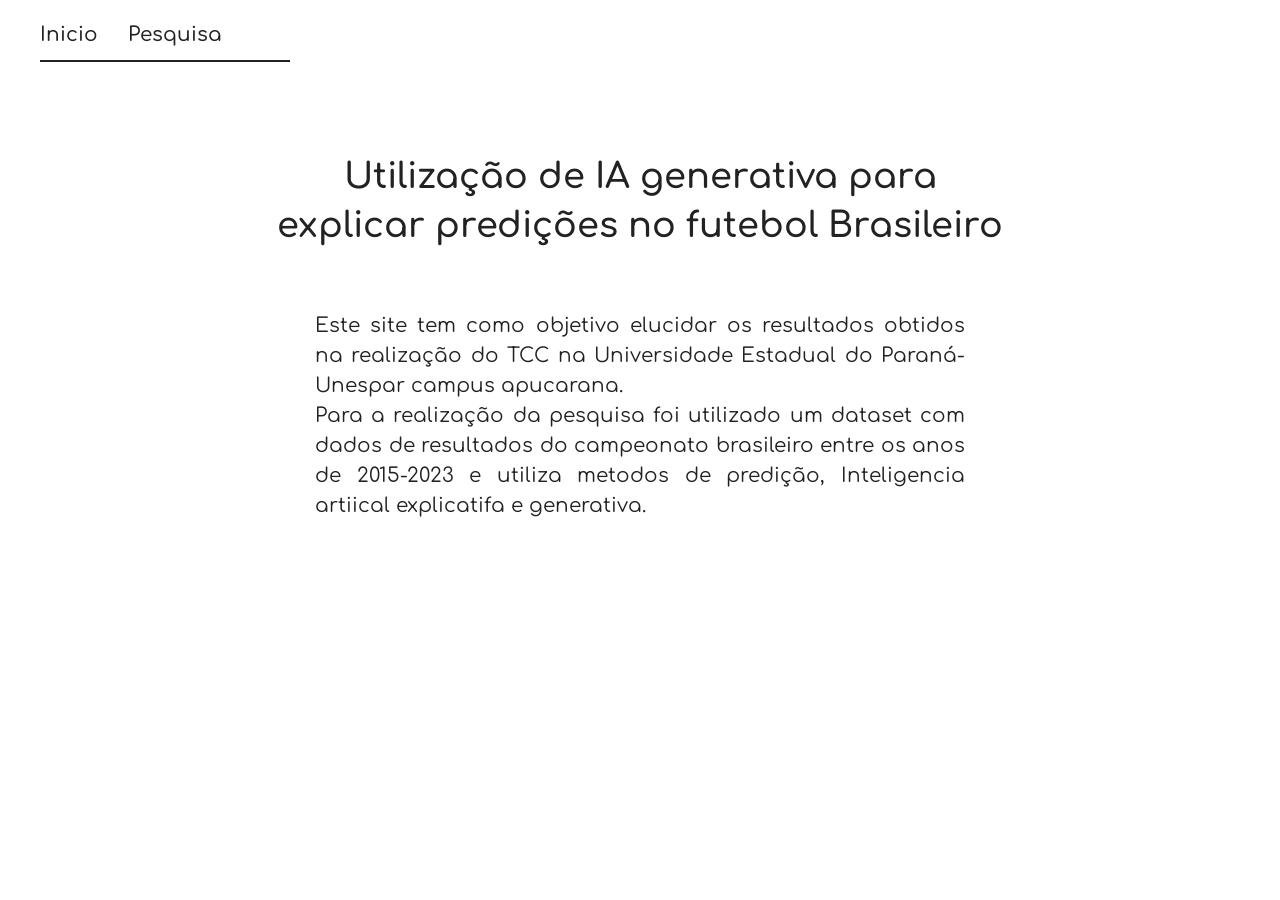
==== index.html @ 0831dcfc "web-page" ====
<!DOCTYPE html>
<html lang="pt-BR">
<head>

    <meta charset="UTF-8">

    <title>Estagio</title>

    <link rel="preconnect" href="https://fonts.googleapis.com">
    <link rel="preconnect" href="https://fonts.gstatic.com" crossorigin>
    <link href="https://fonts.googleapis.com/css2?family=Comfortaa:wght@300..700&display=swap" rel="stylesheet">

    <link rel="stylesheet" href="style.css">

</head>

<body>

    <nav class="barra_de_navegacao">
        <div class="paginas">
            <a href="index.html" class="item_de_navegacao active">Inicio</a>
            <a href="second_page.html" class="item_de_navegacao">Pesquisa</a>
        </div>
        <div class="linha_barra"></div>
    </nav>

    <main class="titulo">

        <h1>
            Utilização de IA generativa para<br>
            explicar predições no futebol Brasileiro
        </h1>

        <div class="texto">
            <p>
                Este site tem como objetivo elucidar os resultados obtidos na realização do TCC na Universidade Estadual do Paraná-Unespar campus apucarana.<br>
                Para a realização da pesquisa foi utilizado um dataset com dados de resultados do campeonato brasileiro entre os anos de 2015-2023 e utiliza 
                metodos de predição, Inteligencia artiical explicatifa e generativa.
            </p>
        </div>

    </main>

</body>
</html>
---- style.css ----
* {
    margin: 0;
    padding: 0;
    box-sizing: border-box;
}

body {
    font-family: 'Comfortaa', sans-serif;
    background-color: ##FDFBD4;
    color: #222222;
    line-height: 1.5;
}

.barra_de_navegacao {
    padding: 20px 40px 10px 40px;
}

.paginas {
    display: flex;
    gap: 30px;
    align-items: center;
    margin-bottom: 10px;
}

.item_de_navegacao {
    text-decoration: none;
    color: #222222;
    font-size: 1.25rem;
    font-weight: 500; 
}

.linha_barra {
    width: 250px; 
    height: 2px;
    background-color: #222222;
}

.titulo {
    max-width: 800px;
    margin: 80px auto;
    text-align: center;
    padding: 0 20px;
}

h1 {
    font-size: 2.2rem;
    font-weight: 600; 
    margin-bottom: 60px;
    line-height: 1.4;
}

.texto {
    font-size: 1.25rem;
    text-align: justify;
    max-width: 650px;
    margin: 0 auto;
    font-weight: 400;
}
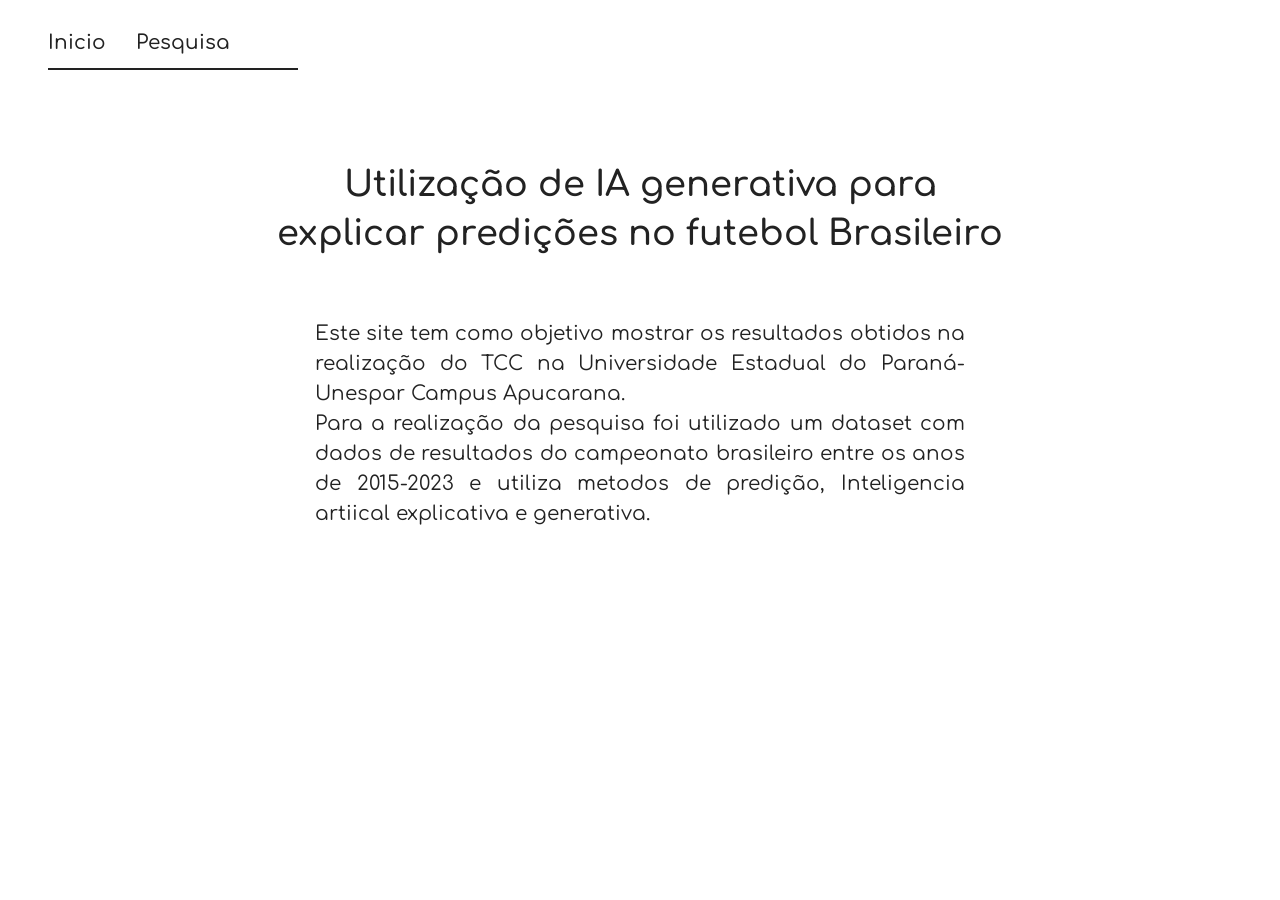
==== commit fffcde53: "Update index.html" ====
--- a/index.html
+++ b/index.html
@@ -33,9 +33,9 @@
 
         <div class="texto">
             <p>
-                Este site tem como objetivo elucidar os resultados obtidos na realização do TCC na Universidade Estadual do Paraná-Unespar campus apucarana.<br>
+                Este site tem como objetivo mostrar os resultados obtidos na realização do TCC na Universidade Estadual do Paraná-Unespar Campus Apucarana.<br>
                 Para a realização da pesquisa foi utilizado um dataset com dados de resultados do campeonato brasileiro entre os anos de 2015-2023 e utiliza 
-                metodos de predição, Inteligencia artiical explicatifa e generativa.
+                metodos de predição, Inteligencia artiical explicativa e generativa.
             </p>
         </div>
 
--- a/style.css
+++ b/style.css
@@ -1,9 +1,3 @@
-* {
-    margin: 0;
-    padding: 0;
-    box-sizing: border-box;
-}
-
 body {
     font-family: 'Comfortaa', sans-serif;
     background-color: ##FDFBD4;
